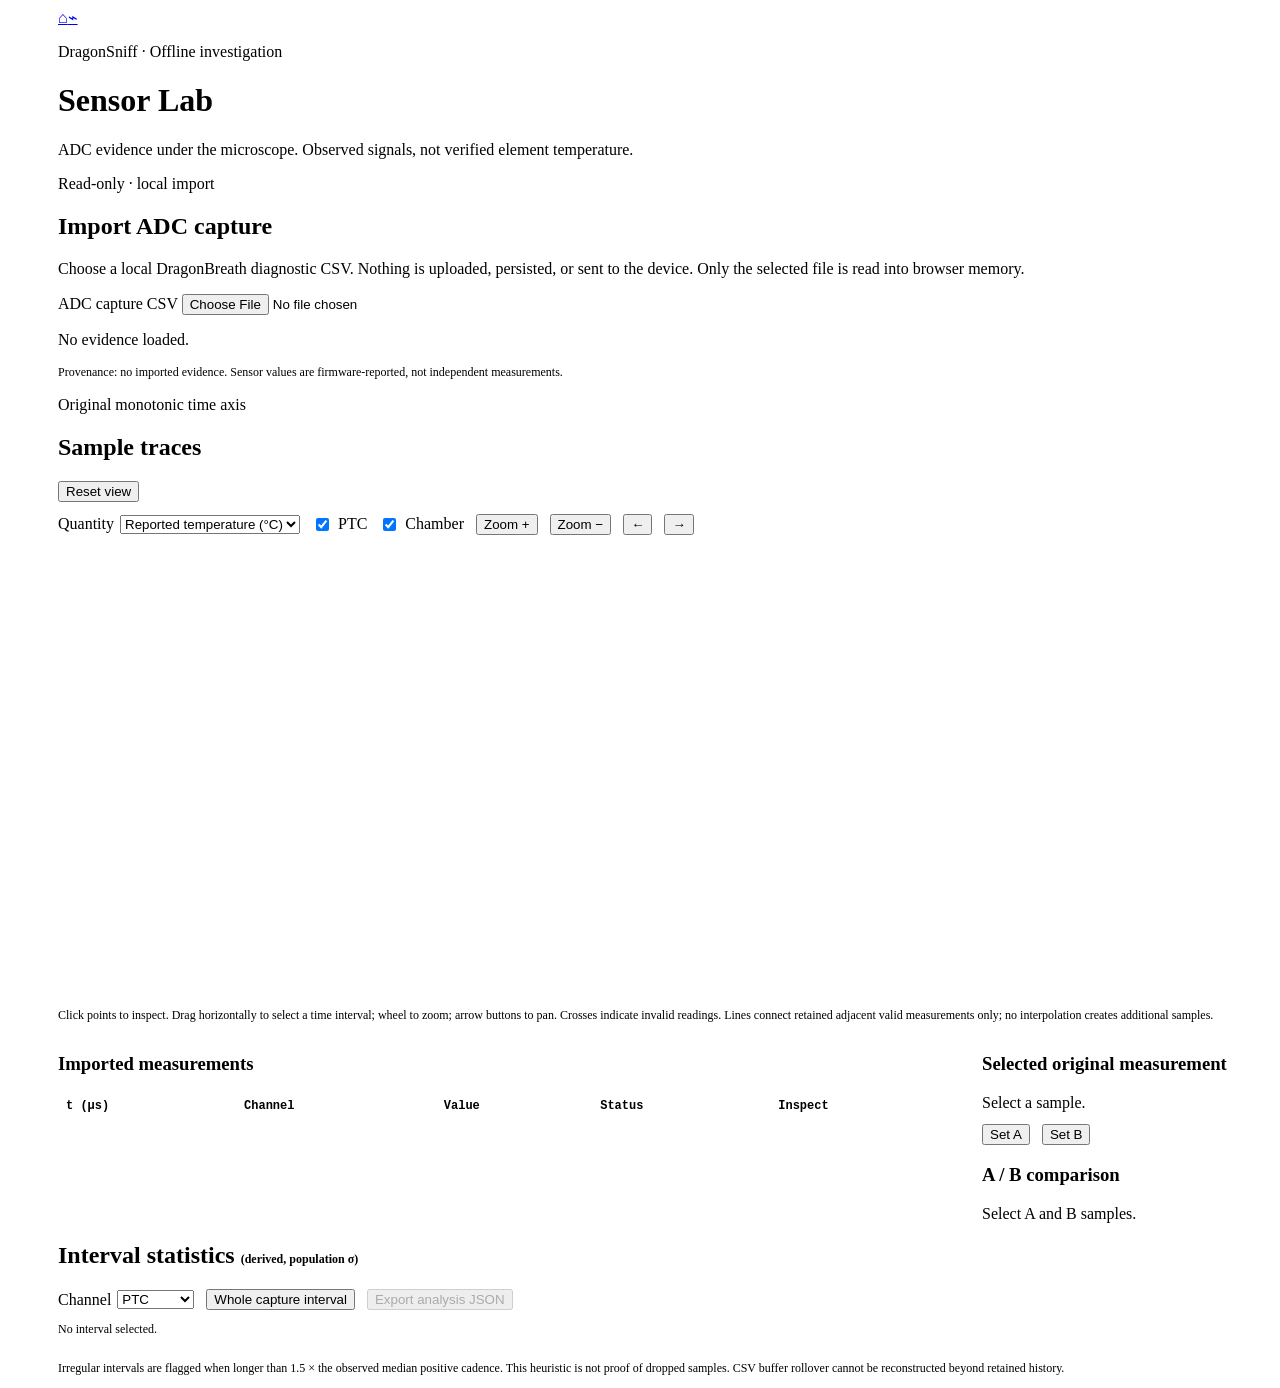
==== src/dragonsniff/web/sensor-lab.html @ aa2a1f09 "Add offline Sensor Lab investigation surface" ====
<!doctype html>
<html lang="en">
<head>
<meta charset="utf-8">
<meta name="viewport" content="width=device-width, initial-scale=1">
<meta name="color-scheme" content="light dark">
<title>Sensor Lab · DragonSniff</title>
<link rel="icon" href="/favicon.svg" type="image/svg+xml">
<link rel="stylesheet" href="/style.css">
<style>
body { padding-left: 50px; }
.sensor-layout { display:grid; grid-template-columns:minmax(0, 1fr) 290px; gap:12px; }
.sensor-plot { width:100%; height:auto; background:var(--input); border:1px solid var(--border); border-radius:8px; touch-action:none; }
.sensor-plot text { fill:var(--muted-foreground); font:12px ui-monospace,monospace; }
.sensor-plot .axis { stroke:var(--border); }
.sensor-plot .ptc { stroke:#df8b4b; fill:#df8b4b; }
.sensor-plot .chamber { stroke:#58a6db; fill:#58a6db; }
.sensor-plot .invalid { stroke:var(--bad); fill:none; stroke-width:2; }
.sensor-plot .trace { fill:none; stroke-width:1.5; }
.sensor-plot .sample { cursor:pointer; }
.sensor-plot .sample:focus { outline: 2px solid var(--primary); }
.sensor-plot .marker { stroke:var(--foreground); stroke-dasharray:4 3; }
.sensor-controls { display:flex; align-items:center; gap:12px; flex-wrap:wrap; margin:12px 0; }
.sensor-controls label { display:flex; gap:6px; align-items:center; }
.sensor-controls select,.sensor-controls input { max-width:180px; }
.sensor-detail { overflow-wrap:anywhere; }
.sensor-detail dl { display:grid; grid-template-columns:1fr 1fr; gap:6px 10px; font:12px ui-monospace,monospace; }
.sensor-detail dt { color:var(--muted-foreground); } .sensor-detail dd { margin:0; text-align:right; }
.sensor-list { max-height:200px; overflow:auto; border:1px solid var(--border); border-radius:6px; }
.sensor-list table { width:100%; border-collapse:collapse; font:12px ui-monospace,monospace; }
.sensor-list td,.sensor-list th { padding:5px 8px; text-align:left; border-bottom:1px solid var(--border); }
.sensor-list button { font:inherit; padding:2px 5px; }
.sensor-list [aria-current="true"] { outline:2px solid var(--primary); }
.sensor-stat { display:grid; grid-template-columns:repeat(auto-fit,minmax(125px,1fr)); gap:10px; }
.sensor-stat div { background:var(--input); padding:9px; border-radius:5px; }
.sensor-stat span { display:block; color:var(--muted-foreground); font-size:11px; }
.sensor-stat strong { font:13px ui-monospace,monospace; }
.sensor-help { color:var(--muted-foreground); font-size:12px; }
@media(max-width:800px) { .sensor-layout { grid-template-columns:1fr; } }
</style>
</head>
<body>
<nav class="rail" aria-label="Navigation"><a class="tab" href="/" aria-label="DragonSniff dashboard" title="Dashboard">⌂</a><a class="tab" href="/sensor-lab" aria-current="page" aria-label="Sensor Lab" title="Sensor Lab">⌁</a></nav>
<header><div><p class="eyebrow">DragonSniff · Offline investigation</p><h1>Sensor Lab</h1><p class="lede">ADC evidence under the microscope. Observed signals, not verified element temperature.</p></div><span class="badge">Read-only · local import</span></header>
<main>
<section class="card">
<h2>Import ADC capture</h2>
<p>Choose a local DragonBreath diagnostic CSV. Nothing is uploaded, persisted, or sent to the device. Only the selected file is read into browser memory.</p>
<label for="sensorFile">ADC capture CSV</label> <input id="sensorFile" type="file" accept=".csv,text/csv">
<p id="sensorMessage" role="status" aria-live="polite">No evidence loaded.</p>
<p class="sensor-help" id="sensorProvenance">Provenance: no imported evidence. Sensor values are firmware-reported, not independent measurements.</p>
</section>
<section class="card">
<div class="endpoint-heading"><div><p class="eyebrow">Original monotonic time axis</p><h2>Sample traces</h2></div><button id="resetView" type="button">Reset view</button></div>
<div class="sensor-controls">
<label>Quantity <select id="quantity"><option value="temperature_c">Reported temperature (°C)</option><option value="raw">Raw ADC (counts)</option><option value="millivolts">Calibrated (mV)</option></select></label>
<label><input type="checkbox" id="showPtc" checked> PTC</label>
<label><input type="checkbox" id="showChamber" checked> Chamber</label>
<button id="zoomIn" type="button">Zoom +</button><button id="zoomOut" type="button">Zoom −</button>
<button id="panLeft" type="button">←</button><button id="panRight" type="button">→</button>
</div>
<svg id="sensorPlot" class="sensor-plot" viewBox="0 0 900 330" aria-label="ADC measurements plotted against device monotonic microseconds"></svg>
<p class="sensor-help">Click points to inspect. Drag horizontally to select a time interval; wheel to zoom; arrow buttons to pan. Crosses indicate invalid readings. Lines connect retained adjacent valid measurements only; no interpolation creates additional samples.</p>
<div class="sensor-layout">
<div><h3>Imported measurements</h3><div class="sensor-list"><table><thead><tr><th>t (μs)</th><th>Channel</th><th>Value</th><th>Status</th><th>Inspect</th></tr></thead><tbody id="sensorRows"></tbody></table></div></div>
<aside class="sensor-detail"><h3>Selected original measurement</h3><div id="sensorDetail">Select a sample.</div><div class="sensor-controls"><button id="markA" type="button">Set A</button><button id="markB" type="button">Set B</button></div><h3>A / B comparison</h3><div id="sensorCompare">Select A and B samples.</div></aside>
</div>
</section>
<section class="card"><h2>Interval statistics <span class="sensor-help">(derived, population σ)</span></h2>
<div class="sensor-controls"><label>Channel <select id="statsChannel"><option value="ptc">PTC</option><option value="chamber">Chamber</option></select></label><button id="clearInterval" type="button">Whole capture interval</button><button id="exportAnalysis" type="button" disabled>Export analysis JSON</button></div>
<p id="sensorInterval" class="sensor-help">No interval selected.</p><div id="sensorStats" class="sensor-stat"></div>
<p class="sensor-help">Irregular intervals are flagged when longer than 1.5 × the observed median positive cadence. This heuristic is not proof of dropped samples. CSV buffer rollover cannot be reconstructed beyond retained history.</p>
</section>
</main>
<script src="/sensor-lab-core.js"></script>
<script src="/sensor-lab.js"></script>
</body>
</html>
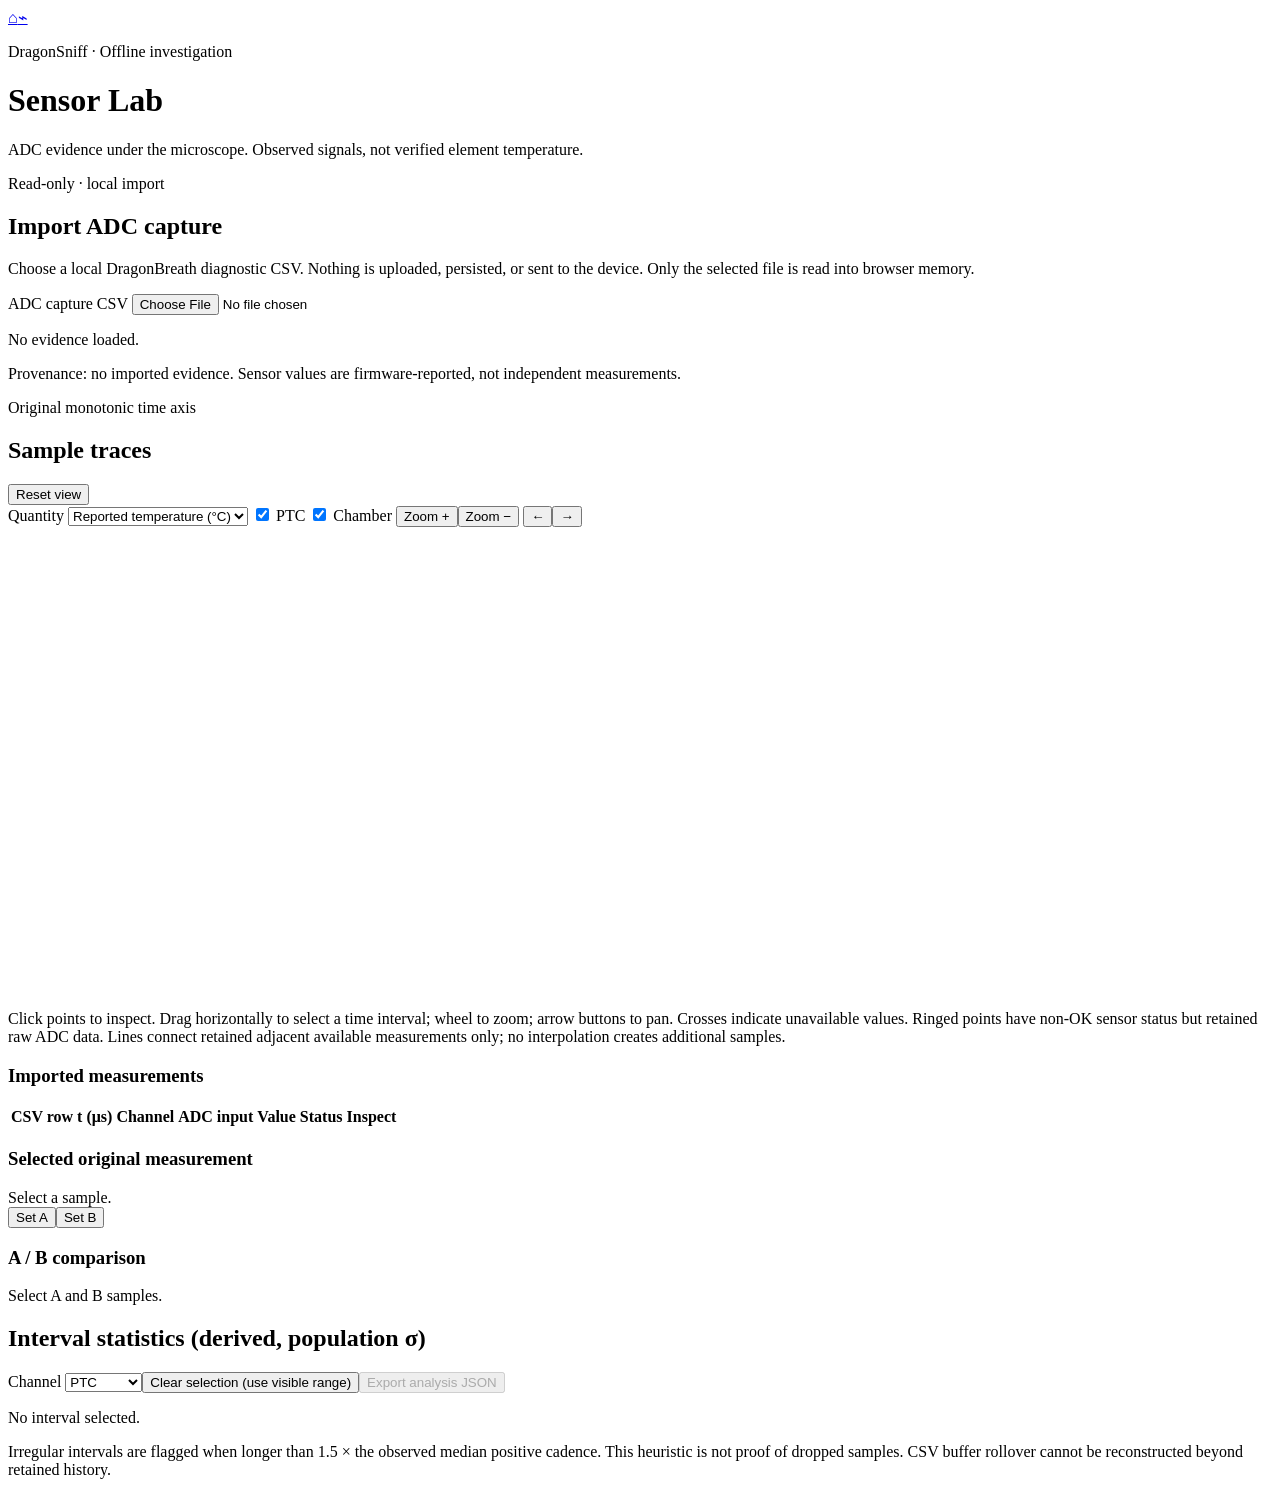
==== commit 39f0f184: "Remove CSP-blocked inline CSS and clarify Sensor Lab controls" ====
--- a/src/dragonsniff/web/sensor-lab.html
+++ b/src/dragonsniff/web/sensor-lab.html
@@ -7,37 +7,7 @@
 <title>Sensor Lab · DragonSniff</title>
 <link rel="icon" href="/favicon.svg" type="image/svg+xml">
 <link rel="stylesheet" href="/style.css">
-<style>
-body { padding-left: 50px; }
-.sensor-layout { display:grid; grid-template-columns:minmax(0, 1fr) 290px; gap:12px; }
-.sensor-plot { width:100%; height:auto; background:var(--input); border:1px solid var(--border); border-radius:8px; touch-action:none; }
-.sensor-plot text { fill:var(--muted-foreground); font:12px ui-monospace,monospace; }
-.sensor-plot .axis { stroke:var(--border); }
-.sensor-plot .ptc { stroke:#df8b4b; fill:#df8b4b; }
-.sensor-plot .chamber { stroke:#58a6db; fill:#58a6db; }
-.sensor-plot .invalid { stroke:var(--bad); fill:none; stroke-width:2; }
-.sensor-plot .trace { fill:none; stroke-width:1.5; }
-.sensor-plot .sample { cursor:pointer; }
-.sensor-plot .sample:focus { outline: 2px solid var(--primary); }
-.sensor-plot .marker { stroke:var(--foreground); stroke-dasharray:4 3; }
-.sensor-controls { display:flex; align-items:center; gap:12px; flex-wrap:wrap; margin:12px 0; }
-.sensor-controls label { display:flex; gap:6px; align-items:center; }
-.sensor-controls select,.sensor-controls input { max-width:180px; }
-.sensor-detail { overflow-wrap:anywhere; }
-.sensor-detail dl { display:grid; grid-template-columns:1fr 1fr; gap:6px 10px; font:12px ui-monospace,monospace; }
-.sensor-detail dt { color:var(--muted-foreground); } .sensor-detail dd { margin:0; text-align:right; }
-.sensor-list { max-height:200px; overflow:auto; border:1px solid var(--border); border-radius:6px; }
-.sensor-list table { width:100%; border-collapse:collapse; font:12px ui-monospace,monospace; }
-.sensor-list td,.sensor-list th { padding:5px 8px; text-align:left; border-bottom:1px solid var(--border); }
-.sensor-list button { font:inherit; padding:2px 5px; }
-.sensor-list [aria-current="true"] { outline:2px solid var(--primary); }
-.sensor-stat { display:grid; grid-template-columns:repeat(auto-fit,minmax(125px,1fr)); gap:10px; }
-.sensor-stat div { background:var(--input); padding:9px; border-radius:5px; }
-.sensor-stat span { display:block; color:var(--muted-foreground); font-size:11px; }
-.sensor-stat strong { font:13px ui-monospace,monospace; }
-.sensor-help { color:var(--muted-foreground); font-size:12px; }
-@media(max-width:800px) { .sensor-layout { grid-template-columns:1fr; } }
-</style>
+<link rel="stylesheet" href="/sensor-lab.css">
 </head>
 <body>
 <nav class="rail" aria-label="Navigation"><a class="tab" href="/" aria-label="DragonSniff dashboard" title="Dashboard">⌂</a><a class="tab" href="/sensor-lab" aria-current="page" aria-label="Sensor Lab" title="Sensor Lab">⌁</a></nav>
@@ -57,17 +27,17 @@
 <label><input type="checkbox" id="showPtc" checked> PTC</label>
 <label><input type="checkbox" id="showChamber" checked> Chamber</label>
 <button id="zoomIn" type="button">Zoom +</button><button id="zoomOut" type="button">Zoom −</button>
-<button id="panLeft" type="button">←</button><button id="panRight" type="button">→</button>
+<button id="panLeft" type="button" aria-label="Pan graph left">←</button><button id="panRight" type="button" aria-label="Pan graph right">→</button>
 </div>
 <svg id="sensorPlot" class="sensor-plot" viewBox="0 0 900 330" aria-label="ADC measurements plotted against device monotonic microseconds"></svg>
-<p class="sensor-help">Click points to inspect. Drag horizontally to select a time interval; wheel to zoom; arrow buttons to pan. Crosses indicate invalid readings. Lines connect retained adjacent valid measurements only; no interpolation creates additional samples.</p>
+<p class="sensor-help">Click points to inspect. Drag horizontally to select a time interval; wheel to zoom; arrow buttons to pan. Crosses indicate unavailable values. Ringed points have non-OK sensor status but retained raw ADC data. Lines connect retained adjacent available measurements only; no interpolation creates additional samples.</p>
 <div class="sensor-layout">
-<div><h3>Imported measurements</h3><div class="sensor-list"><table><thead><tr><th>t (μs)</th><th>Channel</th><th>Value</th><th>Status</th><th>Inspect</th></tr></thead><tbody id="sensorRows"></tbody></table></div></div>
+<div><h3>Imported measurements</h3><div class="sensor-list"><table><thead><tr><th>CSV row</th><th>t (μs)</th><th>Channel</th><th>ADC input</th><th>Value</th><th>Status</th><th>Inspect</th></tr></thead><tbody id="sensorRows"></tbody></table></div></div>
 <aside class="sensor-detail"><h3>Selected original measurement</h3><div id="sensorDetail">Select a sample.</div><div class="sensor-controls"><button id="markA" type="button">Set A</button><button id="markB" type="button">Set B</button></div><h3>A / B comparison</h3><div id="sensorCompare">Select A and B samples.</div></aside>
 </div>
 </section>
 <section class="card"><h2>Interval statistics <span class="sensor-help">(derived, population σ)</span></h2>
-<div class="sensor-controls"><label>Channel <select id="statsChannel"><option value="ptc">PTC</option><option value="chamber">Chamber</option></select></label><button id="clearInterval" type="button">Whole capture interval</button><button id="exportAnalysis" type="button" disabled>Export analysis JSON</button></div>
+<div class="sensor-controls"><label>Channel <select id="statsChannel"><option value="ptc">PTC</option><option value="chamber">Chamber</option></select></label><button id="clearInterval" type="button">Clear selection (use visible range)</button><button id="exportAnalysis" type="button" disabled>Export analysis JSON</button></div>
 <p id="sensorInterval" class="sensor-help">No interval selected.</p><div id="sensorStats" class="sensor-stat"></div>
 <p class="sensor-help">Irregular intervals are flagged when longer than 1.5 × the observed median positive cadence. This heuristic is not proof of dropped samples. CSV buffer rollover cannot be reconstructed beyond retained history.</p>
 </section>
